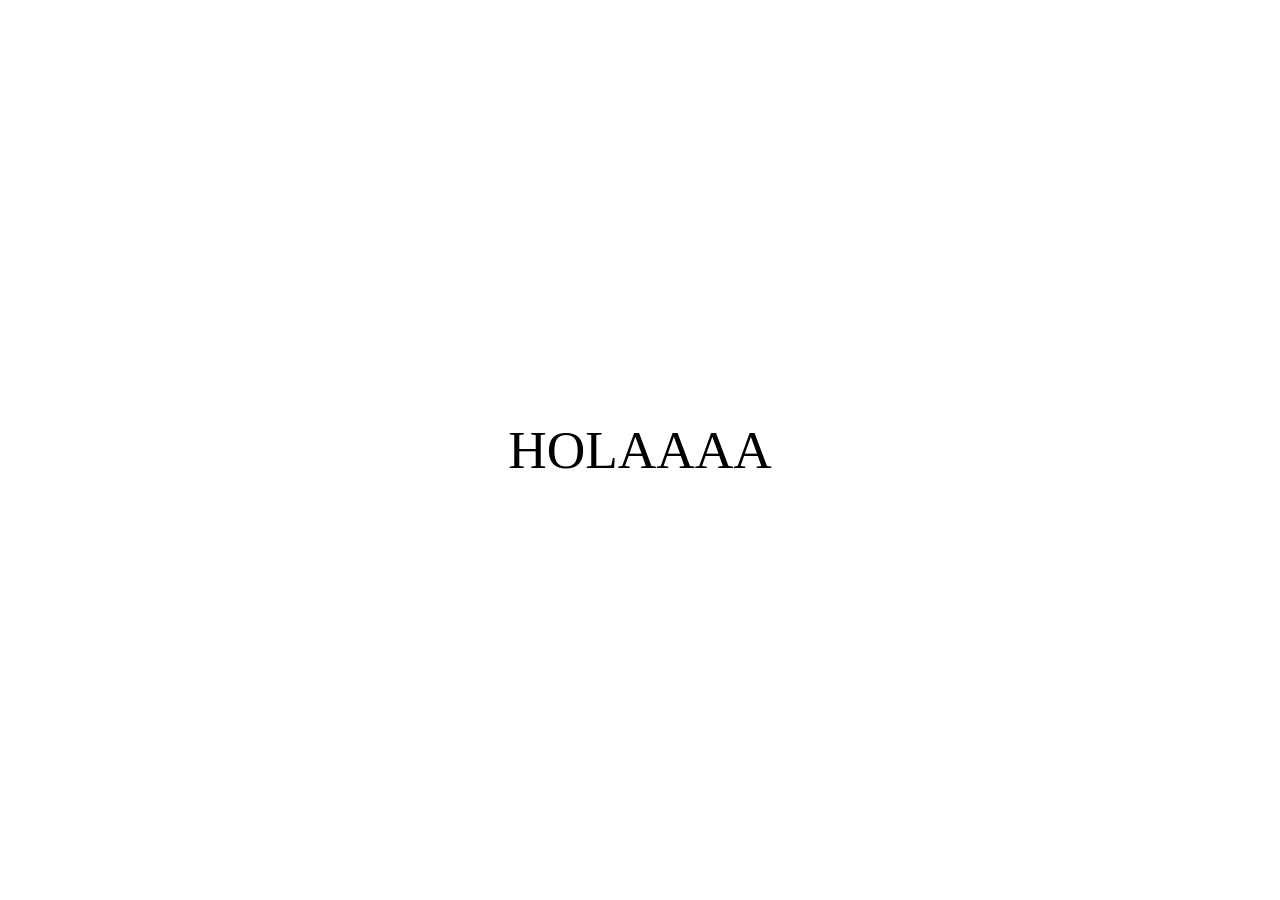
==== index.html @ d59fefb8 "Página de entrada para rok.ar Co-Authored-By: Claude Opus 5.5 <noreply@anthropic.com> Claude-Session" ====
<!DOCTYPE html>
<html lang="es">
<head>
  <meta charset="utf-8">
  <meta name="viewport" content="width=device-width, initial-scale=1">
  <title>rok.ar</title>
  <style>
    html, body { height: 100%; margin: 0; }
    body {
      display: flex;
      align-items: center;
      justify-content: center;
      font-family: "Times New Roman", Times, serif;
    }
    h1 { font-size: 40pt; font-weight: normal; margin: 0; }
  </style>
</head>
<body>
  <h1>HOLAAAA</h1>
</body>
</html>
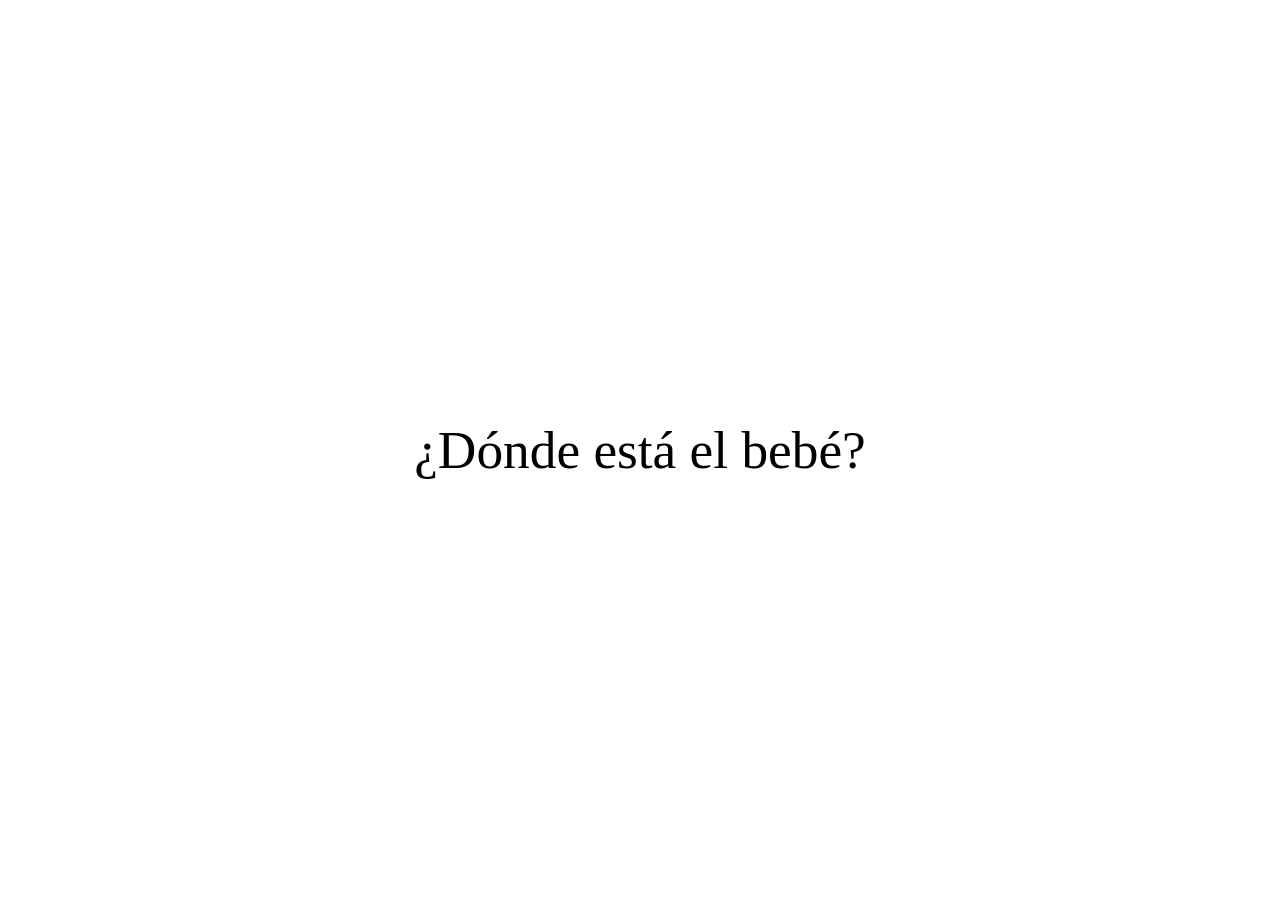
==== commit 014e4036: "Cambia texto de la portada a '¿Dónde está el bebé?' Co-Authored-By: Claude Opus 5.5 <noreply@anthrop" ====
--- a/index.html
+++ b/index.html
@@ -16,6 +16,6 @@
   </style>
 </head>
 <body>
-  <h1>HOLAAAA</h1>
+  <h1>¿Dónde está el bebé?</h1>
 </body>
 </html>
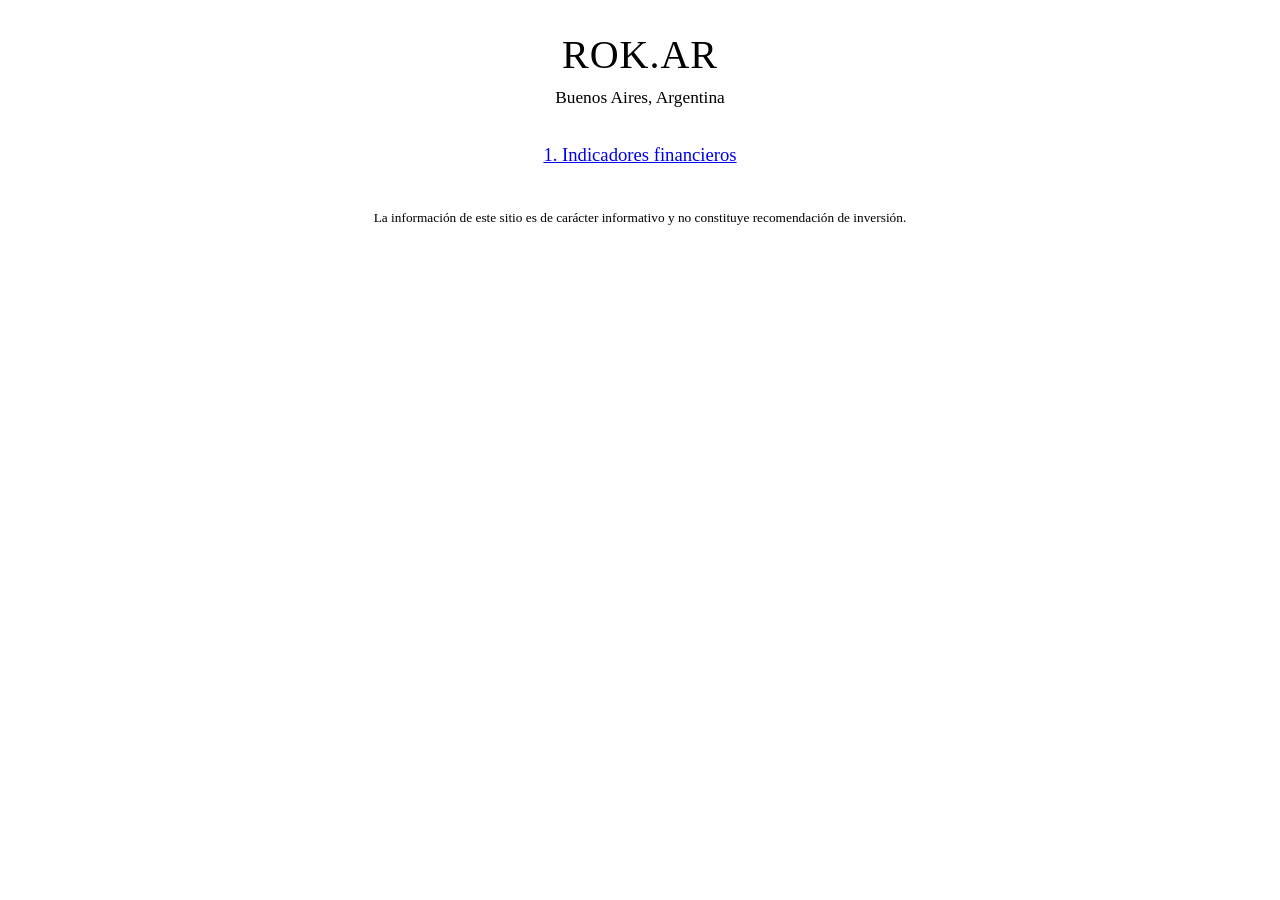
==== commit 844876e1: "Portada estilo índice + sección 1: indicadores financieros con actualización diaria Co-Authored-By: " ====
--- a/index.html
+++ b/index.html
@@ -4,18 +4,24 @@
   <meta charset="utf-8">
   <meta name="viewport" content="width=device-width, initial-scale=1">
   <title>rok.ar</title>
-  <style>
-    html, body { height: 100%; margin: 0; }
-    body {
-      display: flex;
-      align-items: center;
-      justify-content: center;
-      font-family: "Times New Roman", Times, serif;
-    }
-    h1 { font-size: 40pt; font-weight: normal; margin: 0; }
-  </style>
+  <link rel="stylesheet" href="estilo.css">
 </head>
 <body>
-  <h1>¿Dónde está el bebé?</h1>
+  <header>
+    <h1>ROK.AR</h1>
+    <p class="sub">Buenos Aires, Argentina</p>
+  </header>
+
+  <main>
+    <table class="indice">
+      <tr>
+        <td><a href="indicadores.html">1. Indicadores financieros</a></td>
+      </tr>
+    </table>
+  </main>
+
+  <footer>
+    <p>La información de este sitio es de carácter informativo y no constituye recomendación de inversión.</p>
+  </footer>
 </body>
 </html>
--- a/estilo.css
+++ b/estilo.css
@@ -0,0 +1,44 @@
+/* Estilo sobrio, a la manera de berkshirehathaway.com */
+html { background: #fff; }
+body {
+  font-family: "Times New Roman", Times, serif;
+  color: #000;
+  max-width: 820px;
+  margin: 0 auto;
+  padding: 28px 18px 40px;
+  font-size: 13pt;
+  line-height: 1.35;
+}
+header { text-align: center; margin-bottom: 28px; }
+h1 { font-size: 30pt; font-weight: normal; letter-spacing: 1px; margin: 0; }
+h2 { font-size: 18pt; font-weight: normal; text-align: center; margin: 4px 0 6px; }
+.sub { margin: 4px 0 0; }
+a { color: #0000ee; }
+a:visited { color: #551a8b; }
+
+table.indice { margin: 0 auto; border-collapse: collapse; }
+table.indice td { padding: 5px 24px; font-size: 14pt; }
+
+.volver { font-size: 11pt; }
+.fecha { text-align: center; font-size: 11pt; margin: 0 0 18px; }
+
+.scroll { overflow-x: auto; }
+table.datos { border-collapse: collapse; width: 100%; font-size: 12pt; }
+table.datos th, table.datos td { border: 1px solid #000; padding: 4px 8px; }
+table.datos th { font-weight: bold; text-align: center; vertical-align: bottom; }
+table.datos td.num { text-align: right; white-space: nowrap; font-variant-numeric: tabular-nums; }
+table.datos .unidad { font-size: 10pt; }
+.pos { color: #006400; }
+.neg { color: #a00000; }
+.viejo { color: #777; }
+
+.notas { font-size: 10.5pt; margin-top: 16px; }
+.notas p { margin: 4px 0; }
+
+footer { margin-top: 36px; text-align: center; font-size: 10pt; }
+
+@media (max-width: 600px) {
+  body { font-size: 12pt; padding: 18px 10px 30px; }
+  table.datos { font-size: 10.5pt; }
+  table.datos th, table.datos td { padding: 3px 5px; }
+}
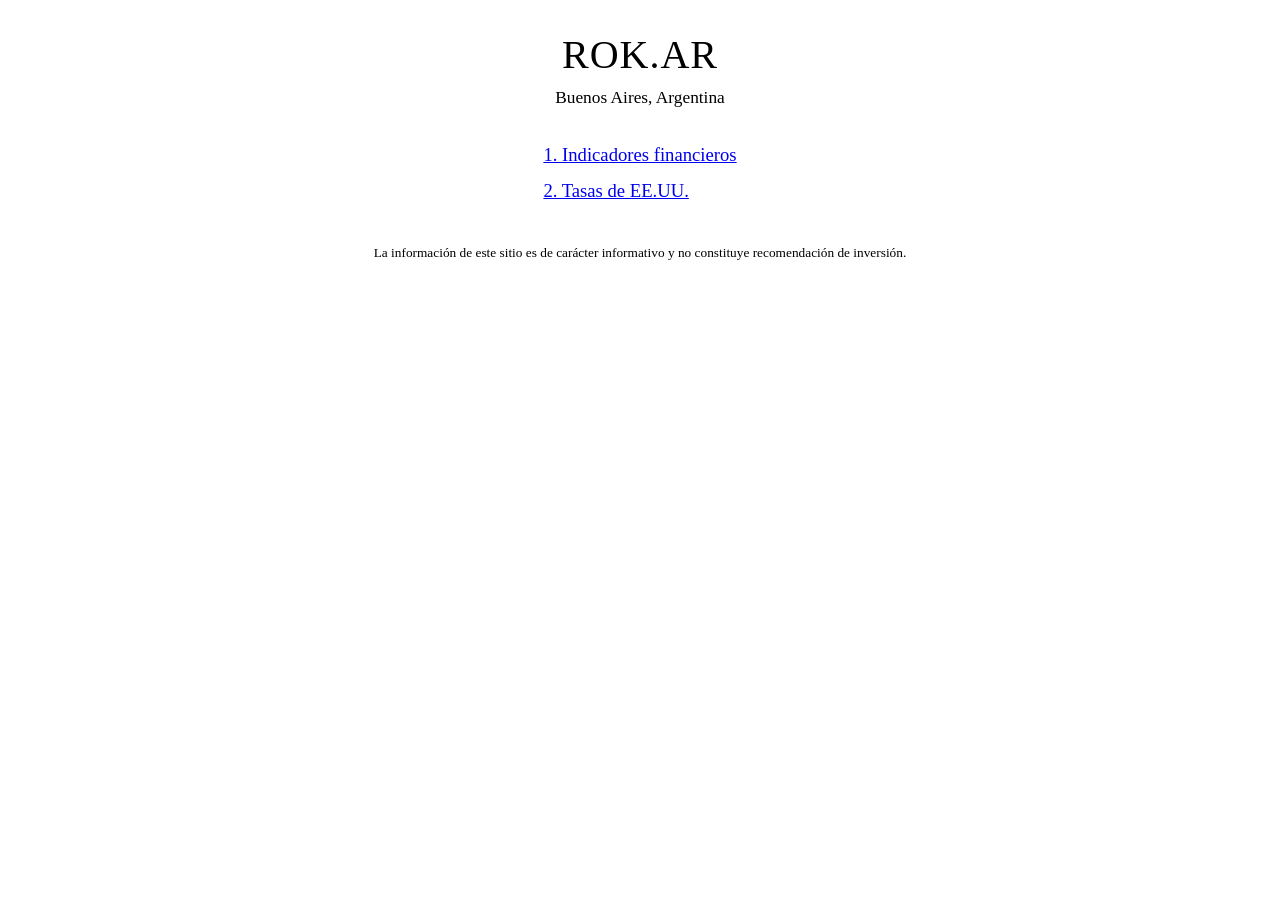
==== commit a8b9c489: "Sección 2: tasas de EE.UU. (Fed, curva del Tesoro y gráfico) con datos de FRED Co-Authored-By: Claud" ====
--- a/index.html
+++ b/index.html
@@ -17,6 +17,9 @@
       <tr>
         <td><a href="indicadores.html">1. Indicadores financieros</a></td>
       </tr>
+      <tr>
+        <td><a href="tasas.html">2. Tasas de EE.UU.</a></td>
+      </tr>
     </table>
   </main>
 
--- a/estilo.css
+++ b/estilo.css
@@ -20,6 +20,8 @@
 table.indice td { padding: 5px 24px; font-size: 14pt; }
 
 .volver { font-size: 11pt; }
+h3 { font-size: 14pt; font-weight: bold; margin: 26px 0 8px; }
+.leyenda { text-align: center; font-size: 11pt; margin: 6px 0 0; }
 .fecha { text-align: center; font-size: 11pt; margin: 0 0 18px; }
 
 .scroll { overflow-x: auto; }
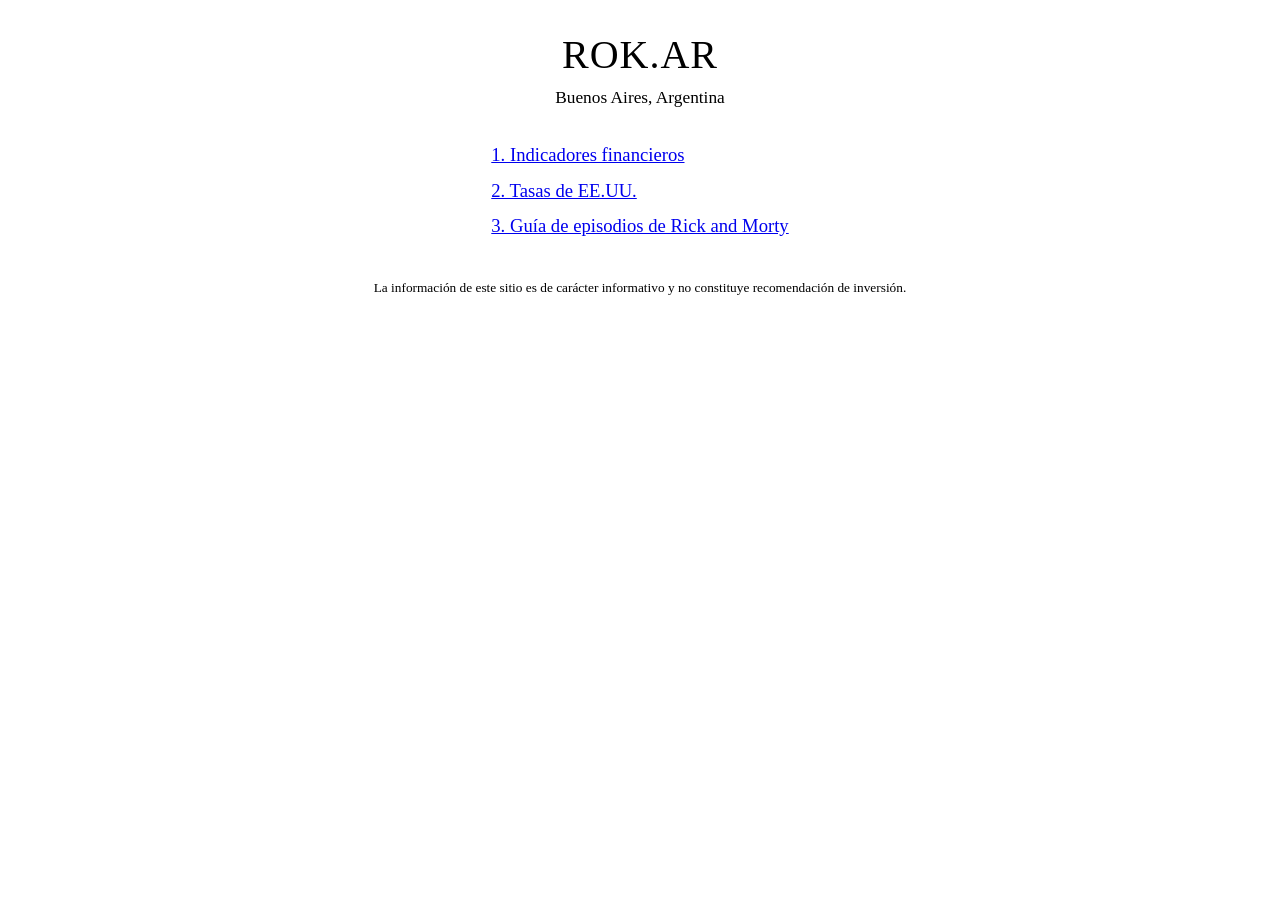
==== commit 6700fc75: "Guía de episodios de Rick and Morty (temporadas 1 a 9) Co-Authored-By: Claude Opus 5.5 <noreply@anth" ====
--- a/index.html
+++ b/index.html
@@ -20,6 +20,9 @@
       <tr>
         <td><a href="tasas.html">2. Tasas de EE.UU.</a></td>
       </tr>
+      <tr>
+        <td><a href="rickandmorty/index.html">3. Guía de episodios de Rick and Morty</a></td>
+      </tr>
     </table>
   </main>
 
--- a/estilo.css
+++ b/estilo.css
@@ -44,3 +44,13 @@
   table.datos { font-size: 10.5pt; }
   table.datos th, table.datos td { padding: 3px 5px; }
 }
+
+/* Guía de episodios */
+table.indice td.anio { font-size: 11pt; color: #444; padding-left: 0; }
+ol.episodios { list-style: none; padding: 0; margin: 0; }
+ol.episodios li { border-top: 1px solid #ccc; padding: 10px 0; }
+ol.episodios li:last-child { border-bottom: 1px solid #ccc; }
+.ep-titulo { font-weight: bold; margin: 0 0 3px; }
+.ep-num { display: inline-block; min-width: 1.6em; }
+.ep-sinopsis { margin: 0; }
+.nav-temp { text-align: center; font-size: 11pt; margin-top: 18px; }
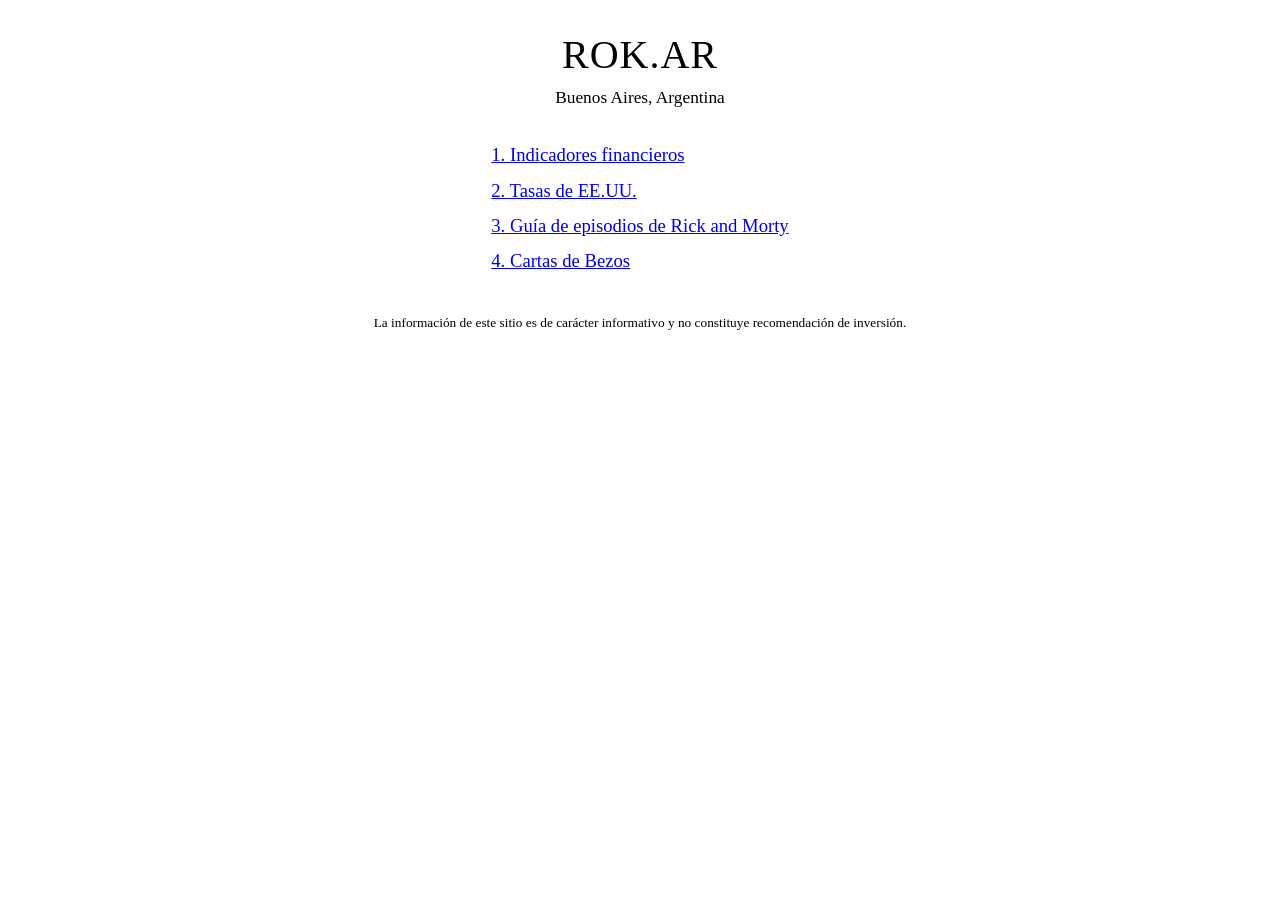
==== commit 65d192cf: "Sección 4: cartas de Bezos en orden de lectura Co-Authored-By: Claude Opus 5.5 <noreply@anthropic.co" ====
--- a/index.html
+++ b/index.html
@@ -23,6 +23,9 @@
       <tr>
         <td><a href="rickandmorty/index.html">3. Guía de episodios de Rick and Morty</a></td>
       </tr>
+      <tr>
+        <td><a href="cartas-bezos.html">4. Cartas de Bezos</a></td>
+      </tr>
     </table>
   </main>
 
